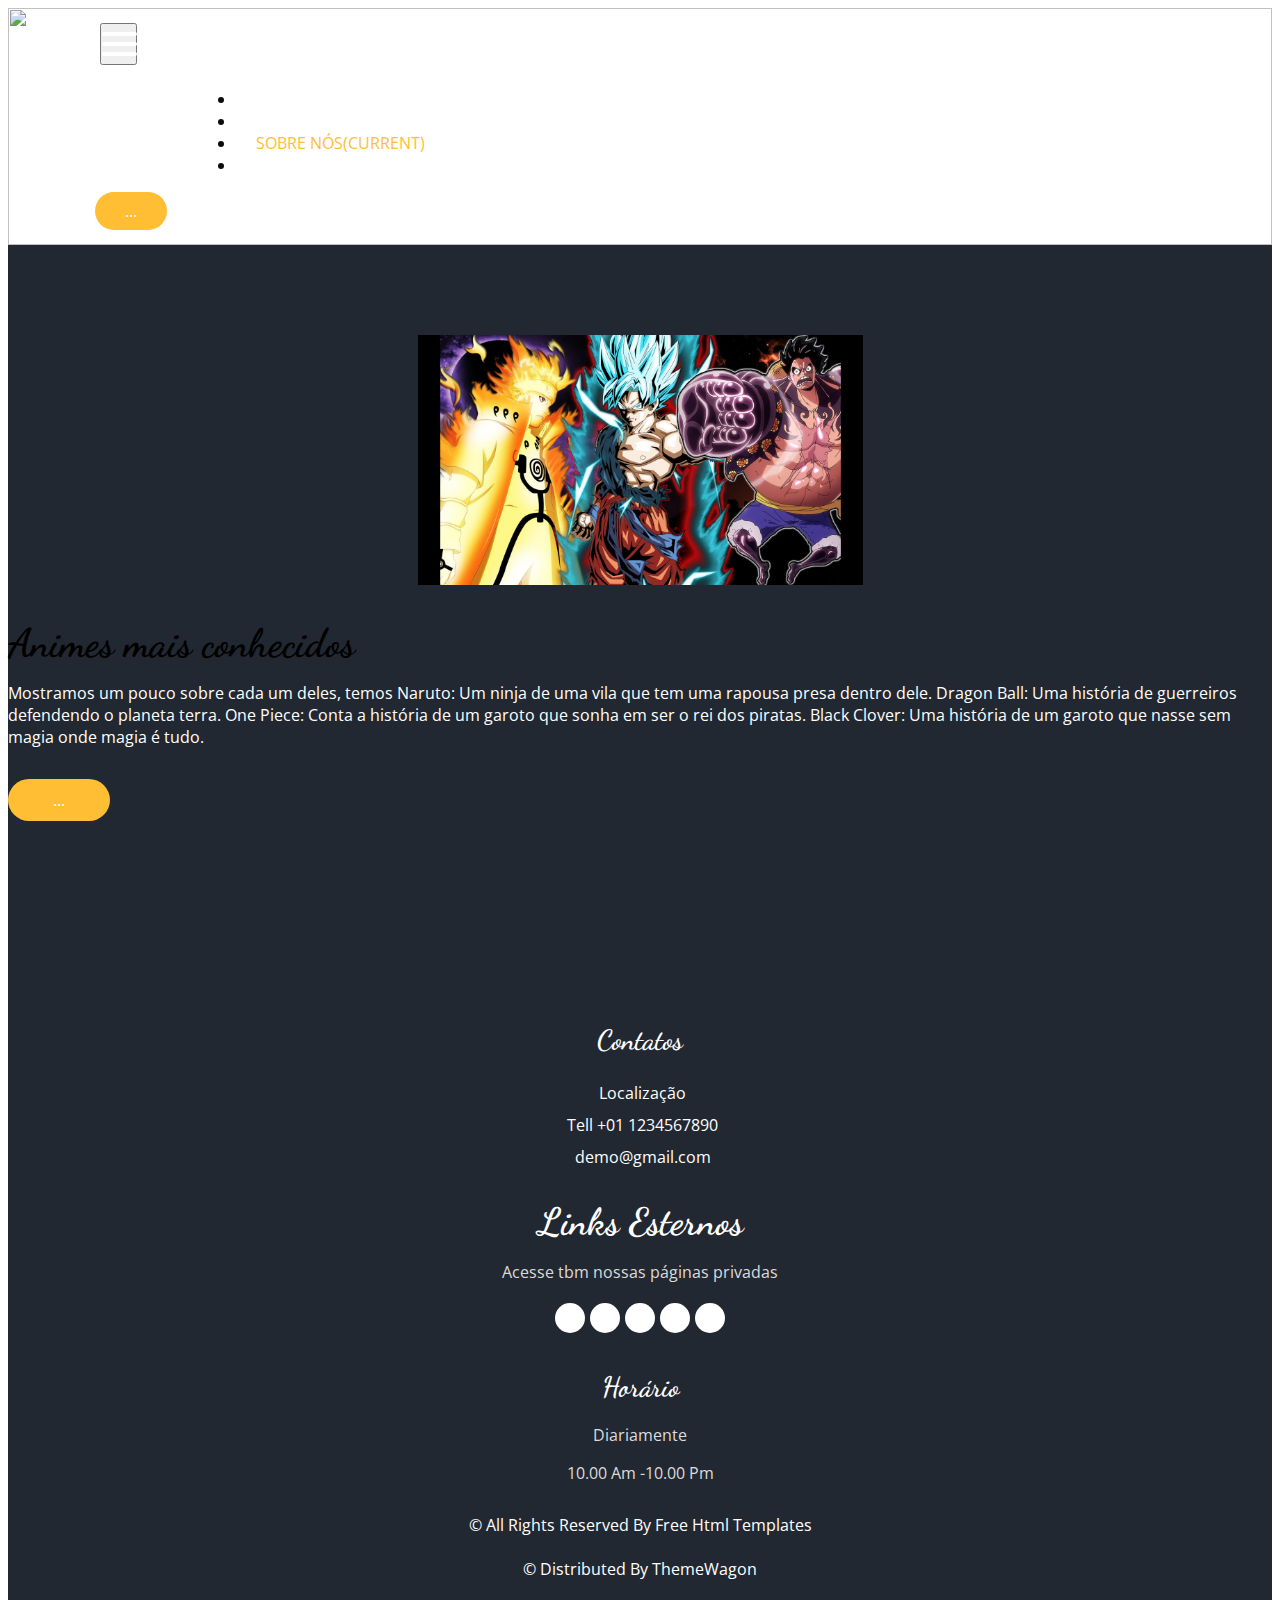
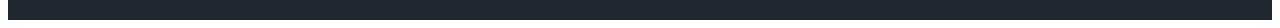
==== feane-1.0.0/about.html @ 7a8d18f7 "add fotos" ====
<!DOCTYPE html>
<html>

<head>
  <!-- Basic -->
  <meta charset="utf-8" />
  <meta http-equiv="X-UA-Compatible" content="IE=edge" />
  <!-- Mobile Metas -->
  <meta name="viewport" content="width=device-width, initial-scale=1, shrink-to-fit=no" />
  <!-- Site Metas -->
  <meta name="keywords" content="" />
  <meta name="description" content="" />
  <meta name="author" content="" />
  <link rel="shortcut icon" href="images/inicial.jpg" type="">

  <title> Animes </title>

  <!-- bootstrap core css -->
  <link rel="stylesheet" type="text/css" href="css/bootstrap.css" />

  <!--owl slider stylesheet -->
  <link rel="stylesheet" type="text/css" href="https://cdnjs.cloudflare.com/ajax/libs/OwlCarousel2/2.3.4/assets/owl.carousel.min.css" />
  <!-- nice select  -->
  <link rel="stylesheet" href="https://cdnjs.cloudflare.com/ajax/libs/jquery-nice-select/1.1.0/css/nice-select.min.css" integrity="sha512-CruCP+TD3yXzlvvijET8wV5WxxEh5H8P4cmz0RFbKK6FlZ2sYl3AEsKlLPHbniXKSrDdFewhbmBK5skbdsASbQ==" crossorigin="anonymous" />
  <!-- font awesome style -->
  <link href="css/font-awesome.min.css" rel="stylesheet" />

  <!-- Custom styles for this template -->
  <link href="css/style.css" rel="stylesheet" />
  <!-- responsive style -->
  <link href="css/responsive.css" rel="stylesheet" />

</head>

<body class="sub_page">

  <div class="hero_area">
    <div class="bg-box">
      <img src="images/hero-bg.jpg" alt="">
    </div>
    <!-- header section strats -->
    <header class="header_section">
      <div class="container">
        <nav class="navbar navbar-expand-lg custom_nav-container ">
          <a class="navbar-brand" href="index.html">
            <span>
              Animes
            </span>
          </a>

          <button class="navbar-toggler" type="button" data-toggle="collapse" data-target="#navbarSupportedContent" aria-controls="navbarSupportedContent" aria-expanded="false" aria-label="Toggle navigation">
            <span class=""> </span>
          </button>

          <div class="collapse navbar-collapse" id="navbarSupportedContent">
            <ul class="navbar-nav  mx-auto ">
              <li class="nav-item ">
                <a class="nav-link" href="index.html">Home </a>
              </li>
              <li class="nav-item">
                <a class="nav-link" href="menu.html">Animes</a>
              </li>
              <li class="nav-item active">
                <a class="nav-link" href="about.html">Sobre Nós<span class="sr-only">(current)</span> </a>
              </li>
              <li class="nav-item">
                <a class="nav-link" href="book.html">Cadastro</a>
              </li>
            </ul>
            <div class="user_option">
              <a href="" class="user_link">
                <i class="fa fa-user" aria-hidden="true"></i>
              </a>
              <a class="cart_link" href="#">
                <svg version="1.1" id="Capa_1" xmlns="http://www.w3.org/2000/svg" xmlns:xlink="http://www.w3.org/1999/xlink" x="0px" y="0px" viewBox="0 0 456.029 456.029" style="enable-background:new 0 0 456.029 456.029;" xml:space="preserve">
                  <g>
                    <g>
                      <path d="M345.6,338.862c-29.184,0-53.248,23.552-53.248,53.248c0,29.184,23.552,53.248,53.248,53.248
                   c29.184,0,53.248-23.552,53.248-53.248C398.336,362.926,374.784,338.862,345.6,338.862z" />
                    </g>
                  </g>
                  <g>
                    <g>
                      <path d="M439.296,84.91c-1.024,0-2.56-0.512-4.096-0.512H112.64l-5.12-34.304C104.448,27.566,84.992,10.67,61.952,10.67H20.48
                   C9.216,10.67,0,19.886,0,31.15c0,11.264,9.216,20.48,20.48,20.48h41.472c2.56,0,4.608,2.048,5.12,4.608l31.744,216.064
                   c4.096,27.136,27.648,47.616,55.296,47.616h212.992c26.624,0,49.664-18.944,55.296-45.056l33.28-166.4
                   C457.728,97.71,450.56,86.958,439.296,84.91z" />
                    </g>
                  </g>
                  <g>
                    <g>
                      <path d="M215.04,389.55c-1.024-28.16-24.576-50.688-52.736-50.688c-29.696,1.536-52.224,26.112-51.2,55.296
                   c1.024,28.16,24.064,50.688,52.224,50.688h1.024C193.536,443.31,216.576,418.734,215.04,389.55z" />
                    </g>
                  </g>
                  <g>
                  </g>
                  <g>
                  </g>
                  <g>
                  </g>
                  <g>
                  </g>
                  <g>
                  </g>
                  <g>
                  </g>
                  <g>
                  </g>
                  <g>
                  </g>
                  <g>
                  </g>
                  <g>
                  </g>
                  <g>
                  </g>
                  <g>
                  </g>
                  <g>
                  </g>
                  <g>
                  </g>
                  <g>
                  </g>
                </svg>
              </a>
              <form class="form-inline">
                <button class="btn  my-2 my-sm-0 nav_search-btn" type="submit">
                  <i class="fa fa-search" aria-hidden="true"></i>
                </button>
              </form>
              <a href="" class="order_online">
                ...
              </a>
            </div>
          </div>
        </nav>
      </div>
    </header>
    <!-- end header section -->
  </div>

  <!-- about section -->

  <section class="about_section layout_padding">
    <div class="container  ">

      <div class="row">
        <div class="col-md-6 ">
          <div class="img-box">
            <img src="images/inicial.jpg" alt="">
          </div>
        </div>
        <div class="col-md-6">
          <div class="detail-box">
            <div class="heading_container">
              <h2>
                Animes mais conhecidos 
              </h2>
            </div>
            <p>
              Mostramos um pouco sobre cada um deles, temos Naruto: Um ninja de uma vila que tem uma rapousa presa dentro dele.
              Dragon Ball: Uma história de guerreiros defendendo o planeta terra.
              One Piece: Conta a história de um garoto que sonha em ser o rei dos piratas.
              Black Clover: Uma história de um garoto que nasse sem magia onde magia é tudo.
            </p>
            <a href="">
              ...
            </a>
          </div>
        </div>
      </div>
    </div>
  </section>

  <!-- end about section -->

  <!-- footer section -->
  <footer class="footer_section">
    <div class="container">
      <div class="row">
        <div class="col-md-4 footer-col">
          <div class="footer_contact">
            <h4>
              Contatos
            </h4>
            <div class="contact_link_box">
              <a href="">
                <i class="fa fa-map-marker" aria-hidden="true"></i>
                <span>
                  Localização
                </span>
              </a>
              <a href="">
                <i class="fa fa-phone" aria-hidden="true"></i>
                <span>
                  Tell +01 1234567890
                </span>
              </a>
              <a href="">
                <i class="fa fa-envelope" aria-hidden="true"></i>
                <span>
                  demo@gmail.com
                </span>
              </a>
            </div>
          </div>
        </div>
        <div class="col-md-4 footer-col">
          <div class="footer_detail">
            <a href="" class="footer-logo">
              Links Esternos
            </a>
            <p>
              Acesse tbm nossas páginas privadas 
            </p>
            <div class="footer_social">
              <a href="">
                <i class="fa fa-facebook" aria-hidden="true"></i>
              </a>
              <a href="">
                <i class="fa fa-twitter" aria-hidden="true"></i>
              </a>
              <a href="">
                <i class="fa fa-linkedin" aria-hidden="true"></i>
              </a>
              <a href="">
                <i class="fa fa-instagram" aria-hidden="true"></i>
              </a>
              <a href="">
                <i class="fa fa-pinterest" aria-hidden="true"></i>
              </a>
            </div>
          </div>
        </div>
        <div class="col-md-4 footer-col">
          <h4>
            Horário
          </h4>
          <p>
            Diariamente
          </p>
          <p>
            10.00 Am -10.00 Pm
          </p>
        </div>
      </div>
      <div class="footer-info">
        <p>
          &copy; <span id="displayYear"></span> All Rights Reserved By
          <a href="https://html.design/">Free Html Templates</a><br><br>
          &copy; <span id="displayYear"></span> Distributed By
          <a href="https://themewagon.com/" target="_blank">ThemeWagon</a>
        </p>
      </div>
    </div>
  </footer>
  <!-- footer section -->

  <!-- jQery -->
  <script src="js/jquery-3.4.1.min.js"></script>
  <!-- popper js -->
  <script src="https://cdn.jsdelivr.net/npm/popper.js@1.16.0/dist/umd/popper.min.js" integrity="sha384-Q6E9RHvbIyZFJoft+2mJbHaEWldlvI9IOYy5n3zV9zzTtmI3UksdQRVvoxMfooAo" crossorigin="anonymous">
  </script>
  <!-- bootstrap js -->
  <script src="js/bootstrap.js"></script>
  <!-- owl slider -->
  <script src="https://cdnjs.cloudflare.com/ajax/libs/OwlCarousel2/2.3.4/owl.carousel.min.js">
  </script>
  <!-- isotope js -->
  <script src="https://unpkg.com/isotope-layout@3.0.4/dist/isotope.pkgd.min.js"></script>
  <!-- nice select -->
  <script src="https://cdnjs.cloudflare.com/ajax/libs/jquery-nice-select/1.1.0/js/jquery.nice-select.min.js"></script>
  <!-- custom js -->
  <script src="js/custom.js"></script>
  <!-- Google Map -->
  <script src="https://maps.googleapis.com/maps/api/js?key=AIzaSyCh39n5U-4IoWpsVGUHWdqB6puEkhRLdmI&callback=myMap">
  </script>
  <!-- End Google Map -->

</body>

</html>
---- feane-1.0.0/css/style.css ----
@import url("https://fonts.googleapis.com/css2?family=Dancing+Script:wght@400;500;600;700&family=Open+Sans:wght@400;600;700&display=swap");
body {
  font-family: "Open Sans", sans-serif;
  color: #0c0c0c;
  background-color: #ffffff;
  overflow-x: hidden;
}

.layout_padding {
  padding: 90px 0;
}

.layout_padding2 {
  padding: 75px 0;
}

.layout_padding2-top {
  padding-top: 75px;
}

.layout_padding2-bottom {
  padding-bottom: 75px;
}

.layout_padding-top {
  padding-top: 90px;
}

.layout_padding-bottom {
  padding-bottom: 90px;
}

h1,
h2 {
  font-family: 'Dancing Script', cursive;
  color: #000000;
}

.heading_container {
  display: -webkit-box;
  display: -ms-flexbox;
  display: flex;
  -webkit-box-orient: vertical;
  -webkit-box-direction: normal;
      -ms-flex-direction: column;
          flex-direction: column;
  -webkit-box-align: start;
      -ms-flex-align: start;
          align-items: flex-start;
}

.heading_container h2 {
  position: relative;
  margin-bottom: 0;
  font-size: 2.5rem;
  font-weight: bold;
}

.heading_container h2 span {
  color: #ffbe33;
}

.heading_container p {
  margin-top: 10px;
  margin-bottom: 0;
}

.heading_container.heading_center {
  -webkit-box-align: center;
      -ms-flex-align: center;
          align-items: center;
  text-align: center;
}

a,
a:hover,
a:focus {
  text-decoration: none;
}

a:hover,
a:focus {
  color: initial;
}

.btn,
.btn:focus {
  outline: none !important;
  -webkit-box-shadow: none;
          box-shadow: none;
}

/*header section*/
.hero_area {
  position: relative;
  min-height: 100vh;
  display: -webkit-box;
  display: -ms-flexbox;
  display: flex;
  -webkit-box-orient: vertical;
  -webkit-box-direction: normal;
      -ms-flex-direction: column;
          flex-direction: column;
}

.bg-box {
  position: absolute;
  top: 0;
  left: 0;
  width: 100%;
  height: 100%;
}

.bg-box img {
  width: 100%;
  height: 100%;
  -o-object-fit: cover;
     object-fit: cover;
}

.sub_page .hero_area {
  min-height: auto;
}

.sub_page .hero_area .bg-box {
  position: absolute;
  top: 0;
  left: 0;
  width: 100%;
  height: 100%;
}

.sub_page .hero_area .bg-box img {
  width: 100%;
  height: 100%;
  -o-object-fit: cover;
     object-fit: cover;
  -o-object-position: right top;
     object-position: right top;
}

.header_section {
  padding: 15px 0;
}

.header_section .container-fluid {
  padding-right: 25px;
  padding-left: 25px;
}

.navbar-brand {
  font-family: 'Dancing Script', cursive;
}

.navbar-brand span {
  font-weight: bold;
  font-size: 32px;
  color: #ffffff;
}

.custom_nav-container {
  padding: 0;
}

.custom_nav-container .navbar-nav {
  padding-left: 18%;
}

.custom_nav-container .navbar-nav .nav-item .nav-link {
  padding: 5px 20px;
  color: #ffffff;
  text-align: center;
  text-transform: uppercase;
  border-radius: 5px;
  -webkit-transition: all 0.3s;
  transition: all 0.3s;
}

.custom_nav-container .navbar-nav .nav-item:hover .nav-link, .custom_nav-container .navbar-nav .nav-item.active .nav-link {
  color: #ffbe33;
}

.custom_nav-container .nav_search-btn {
  width: auto;
  height: auto;
  padding: 0;
  border: none;
  color: #ffffff;
  margin: 0 10px;
}

.custom_nav-container .nav_search-btn:hover {
  color: #ffbe33;
}

.user_option {
  display: -webkit-box;
  display: -ms-flexbox;
  display: flex;
  -webkit-box-align: center;
      -ms-flex-align: center;
          align-items: center;
}

.user_option a {
  margin: 0 10px;
}

.user_option .user_link {
  color: #ffffff;
}

.user_option .user_link:hover {
  color: #ffbe33;
}

.user_option .cart_link {
  display: -webkit-box;
  display: -ms-flexbox;
  display: flex;
  -webkit-box-pack: center;
      -ms-flex-pack: center;
          justify-content: center;
  -webkit-box-align: center;
      -ms-flex-align: center;
          align-items: center;
}

.user_option .cart_link svg {
  width: 17px;
  height: auto;
  fill: #ffffff;
  margin-bottom: 2px;
}

.user_option .cart_link:hover svg {
  fill: #ffbe33;
}

.user_option .order_online {
  display: inline-block;
  padding: 8px 30px;
  background-color: #ffbe33;
  color: #ffffff;
  border-radius: 45px;
  -webkit-transition: all 0.3s;
  transition: all 0.3s;
  border: none;
}

.user_option .order_online:hover {
  background-color: #e69c00;
}

.custom_nav-container .navbar-toggler {
  outline: none;
}

.custom_nav-container .navbar-toggler {
  padding: 0;
  width: 37px;
  height: 42px;
  -webkit-transition: all 0.3s;
  transition: all 0.3s;
}

.custom_nav-container .navbar-toggler span {
  display: block;
  width: 35px;
  height: 4px;
  background-color: #ffffff;
  margin: 7px 0;
  -webkit-transition: all 0.3s;
  transition: all 0.3s;
  position: relative;
  border-radius: 5px;
  transition: all 0.3s;
}

.custom_nav-container .navbar-toggler span::before, .custom_nav-container .navbar-toggler span::after {
  content: "";
  position: absolute;
  left: 0;
  height: 100%;
  width: 100%;
  background-color: #ffffff;
  top: -10px;
  border-radius: 5px;
  -webkit-transition: all 0.3s;
  transition: all 0.3s;
}

.custom_nav-container .navbar-toggler span::after {
  top: 10px;
}

.custom_nav-container .navbar-toggler[aria-expanded="true"] {
  -webkit-transform: rotate(360deg);
          transform: rotate(360deg);
}

.custom_nav-container .navbar-toggler[aria-expanded="true"] span {
  -webkit-transform: rotate(45deg);
          transform: rotate(45deg);
}

.custom_nav-container .navbar-toggler[aria-expanded="true"] span::before, .custom_nav-container .navbar-toggler[aria-expanded="true"] span::after {
  -webkit-transform: rotate(90deg);
          transform: rotate(90deg);
  top: 0;
}

/*end header section*/
/* slider section */
.slider_section {
  -webkit-box-flex: 1;
      -ms-flex: 1;
          flex: 1;
  display: -webkit-box;
  display: -ms-flexbox;
  display: flex;
  -webkit-box-align: center;
      -ms-flex-align: center;
          align-items: center;
  position: relative;
  padding: 45px 0 75px 0;
}

.slider_section .row {
  -webkit-box-align: center;
      -ms-flex-align: center;
          align-items: center;
}

.slider_section #customCarousel1 {
  width: 100%;
  position: unset;
}

.slider_section .detail-box {
  color: #ffffff;
  margin-bottom: 145px;
}

.slider_section .detail-box h1 {
  font-size: 3.5rem;
  font-weight: bold;
  margin-bottom: 15px;
}

.slider_section .detail-box p {
  font-size: 14px;
}

.slider_section .detail-box a {
  display: inline-block;
  padding: 10px 45px;
  background-color: #ffbe33;
  color: #ffffff;
  border-radius: 45px;
  -webkit-transition: all 0.3s;
  transition: all 0.3s;
  border: none;
  margin-top: 10px;
}

.slider_section .detail-box a:hover {
  background-color: #e69c00;
}

.slider_section .img-box img {
  width: 100%;
}

.slider_section .carousel-indicators {
  position: unset;
  margin: 0;
  -webkit-box-pack: start;
      -ms-flex-pack: start;
          justify-content: flex-start;
  -webkit-box-align: center;
      -ms-flex-align: center;
          align-items: center;
}

.slider_section .carousel-indicators li {
  background-color: #ffffff;
  width: 12px;
  height: 12px;
  border-radius: 100%;
  opacity: 1;
}

.slider_section .carousel-indicators li.active {
  width: 20px;
  height: 20px;
  background-color: #ffbe33;
}

.offer_section {
  position: relative;
  padding-top: 45px;
}

.offer_section .box {
  display: -webkit-box;
  display: -ms-flexbox;
  display: flex;
  -webkit-box-align: center;
      -ms-flex-align: center;
          align-items: center;
  margin-top: 45px;
  border-radius: 5px;
  padding: 20px 15px;
  background-color: #222831;
  color: #ffffff;
}

.offer_section .box .img-box {
  width: 175px;
  min-width: 175px;
  height: 175px;
  margin-right: 15px;
  position: relative;
  -webkit-transition: all 0.1 0.5s;
  transition: all 0.1 0.5s;
  border-radius: 100%;
  border: 5px solid #ffbe33;
  overflow: hidden;
}

.offer_section .box .img-box img {
  width: 100%;
  -webkit-transition: all .2s;
  transition: all .2s;
}

.offer_section .box .detail-box h5 {
  font-family: 'Dancing Script', cursive;
  font-size: 24px;
  margin: 0;
}

.offer_section .box .detail-box h6 {
  font-family: 'Dancing Script', cursive;
  margin: 10px 0;
}

.offer_section .box .detail-box h6 span {
  font-size: 2.5rem;
  font-weight: bold;
}

.offer_section .box .detail-box a {
  display: inline-block;
  padding: 10px 30px;
  background-color: #ffbe33;
  color: #ffffff;
  border-radius: 45px;
  -webkit-transition: all 0.3s;
  transition: all 0.3s;
  border: none;
}

.offer_section .box .detail-box a:hover {
  background-color: #e69c00;
}

.offer_section .box .detail-box a svg {
  width: 20px;
  height: auto;
  margin-left: 5px;
  fill: #ffffff;
}

.offer_section .box:hover .img-box img {
  -webkit-transform: scale(1.1);
          transform: scale(1.1);
}

.food_section .filters_menu {
  padding: 0;
  display: -webkit-box;
  display: -ms-flexbox;
  display: flex;
  -ms-flex-wrap: wrap;
      flex-wrap: wrap;
  -webkit-box-pack: center;
      -ms-flex-pack: center;
          justify-content: center;
  list-style-type: none;
  margin: 45px 0 20px 0;
}

.food_section .filters_menu li {
  padding: 7px 25px;
  cursor: pointer;
  border-radius: 25px;
}

.food_section .filters_menu li.active {
  background-color: #222831;
  color: #ffffff;
}

.food_section .box {
  position: relative;
  margin-top: 25px;
  background-color: #ffffff;
  border-radius: 10px;
  color: #ffffff;
  border-radius: 15px;
  overflow: hidden;
  background: linear-gradient(to bottom, #f1f2f3 25px, #222831 25px);
}

.food_section .box .img-box {
  background: #f1f2f3;
  display: -webkit-box;
  display: -ms-flexbox;
  display: flex;
  -webkit-box-pack: center;
      -ms-flex-pack: center;
          justify-content: center;
  -webkit-box-align: center;
      -ms-flex-align: center;
          align-items: center;
  height: 215px;
  border-radius: 0 0 0 45px;
  margin: -1px;
  padding: 25px;
}

.food_section .box .img-box img {
  max-width: 100%;
  max-height: 145px;
  -webkit-transition: all .2s;
  transition: all .2s;
}

.food_section .box .detail-box {
  padding: 25px;
}

.food_section .box .detail-box h5 {
  font-weight: 600;
}

.food_section .box .detail-box p {
  font-size: 15px;
}

.food_section .box .detail-box h6 {
  margin-top: 10px;
}

.food_section .box .options {
  display: -webkit-box;
  display: -ms-flexbox;
  display: flex;
  -webkit-box-pack: justify;
      -ms-flex-pack: justify;
          justify-content: space-between;
}

.food_section .box .options a {
  width: 40px;
  height: 40px;
  border-radius: 100%;
  background: #ffbe33;
  display: -webkit-box;
  display: -ms-flexbox;
  display: flex;
  -webkit-box-pack: center;
      -ms-flex-pack: center;
          justify-content: center;
  -webkit-box-align: center;
      -ms-flex-align: center;
          align-items: center;
}

.food_section .box .options a svg {
  width: 18px;
  height: auto;
  fill: #ffffff;
}

.food_section .box:hover .img-box img {
  -webkit-transform: scale(1.1);
          transform: scale(1.1);
}

.food_section .btn-box {
  display: -webkit-box;
  display: -ms-flexbox;
  display: flex;
  -webkit-box-pack: center;
      -ms-flex-pack: center;
          justify-content: center;
  margin-top: 45px;
}

.food_section .btn-box a {
  display: inline-block;
  padding: 10px 55px;
  background-color: #ffbe33;
  color: #ffffff;
  border-radius: 45px;
  -webkit-transition: all 0.3s;
  transition: all 0.3s;
  border: none;
}

.food_section .btn-box a:hover {
  background-color: #e69c00;
}

.about_section {
  background: #222831;
  color: #ffffff;
}

.about_section .row {
  -webkit-box-align: center;
      -ms-flex-align: center;
          align-items: center;
}

.about_section .img-box {
  position: relative;
  display: -webkit-box;
  display: -ms-flexbox;
  display: flex;
  -webkit-box-pack: center;
      -ms-flex-pack: center;
          justify-content: center;
}

.about_section .img-box img {
  width: 100%;
  max-width: 445px;
  position: relative;
  z-index: 2;
}

.about_section .detail-box p {
  margin-top: 15px;
}

.about_section .detail-box a {
  display: inline-block;
  padding: 10px 45px;
  background-color: #ffbe33;
  color: #ffffff;
  border-radius: 45px;
  -webkit-transition: all 0.3s;
  transition: all 0.3s;
  border: none;
  margin-top: 15px;
}

.about_section .detail-box a:hover {
  background-color: #e69c00;
}

.book_section {
  position: relative;
}

.book_section .heading_container {
  margin-bottom: 25px;
}

.book_section .form_container .form-control {
  width: 100%;
  border: none;
  height: 50px;
  margin-bottom: 25px;
  padding-left: 25px;
  border: 1px solid #999;
  outline: none;
  color: #000000;
  border-radius: 5px;
  outline: none;
  -webkit-box-shadow: none;
          box-shadow: none;
}

.book_section .form_container .form-control::-webkit-input-placeholder {
  color: #222222;
}

.book_section .form_container .form-control:-ms-input-placeholder {
  color: #222222;
}

.book_section .form_container .form-control::-ms-input-placeholder {
  color: #222222;
}

.book_section .form_container .form-control::placeholder {
  color: #222222;
}

.book_section .form_container .nice-select .current {
  font-size: 16px;
}

.book_section .form_container button {
  margin-top: 15px;
  border: none;
  text-transform: uppercase;
  display: inline-block;
  padding: 10px 55px;
  background-color: #ffbe33;
  color: #ffffff;
  border-radius: 45px;
  -webkit-transition: all 0.3s;
  transition: all 0.3s;
  border: none;
}

.book_section .form_container button:hover {
  background-color: #e69c00;
}

.book_section .map_container {
  width: 100%;
  height: 345px;
  border-radius: 10px;
  overflow: hidden;
}

.book_section .map_container #googleMap {
  height: 100%;
  min-height: 100%;
  width: 100%;
}

/* client section start */
.client_section .heading_container {
  margin-bottom: 30px;
}

.client_section .box {
  display: -webkit-box;
  display: -ms-flexbox;
  display: flex;
  -webkit-box-orient: vertical;
  -webkit-box-direction: normal;
      -ms-flex-direction: column;
          flex-direction: column;
  margin: 15px;
}

.client_section .box .img-box {
  position: relative;
  display: -webkit-box;
  display: -ms-flexbox;
  display: flex;
  -webkit-box-pack: center;
      -ms-flex-pack: center;
          justify-content: center;
  -webkit-box-align: center;
      -ms-flex-align: center;
          align-items: center;
  width: 115px;
  position: relative;
  margin-top: 30px;
}

.client_section .box .img-box img {
  border-radius: 100%;
  border: 5px solid #ffbe33;
  position: relative;
}

.client_section .box .img-box::before {
  content: "";
  position: absolute;
  left: 50%;
  top: 0;
  width: 20px;
  height: 20px;
  background-color: #ffbe33;
  -webkit-transform: rotate(45deg) translateX(-50%);
          transform: rotate(45deg) translateX(-50%);
}

.client_section .box .detail-box {
  background-color: #222831;
  color: #ffffff;
  padding: 25px 25px 15px 25px;
  border-radius: 5px;
}

.client_section .box .detail-box h6 {
  font-weight: 600;
  font-size: 18px;
  margin: 15px 0 5px 0;
}

.client_section .box .detail-box p {
  margin-bottom: 0;
  font-size: 15px;
  margin-bottom: 10px;
}

.client_section .owl-carousel .owl-nav {
  display: -webkit-box;
  display: -ms-flexbox;
  display: flex;
  -webkit-box-pack: center;
      -ms-flex-pack: center;
          justify-content: center;
  margin-top: 45px;
  padding: 0 15px;
}

.client_section .owl-carousel .owl-nav .owl-prev,
.client_section .owl-carousel .owl-nav .owl-next {
  width: 45px;
  height: 45px;
  background-color: #ffbe33;
  color: #ffffff;
  outline: none;
  bottom: 0px;
  font-size: 24px;
  margin: 0 5px;
  border-radius: 100%;
}

/* client section end */
.contact_section .heading_container {
  margin-bottom: 45px;
}

.contact_section .form_container .form-group {
  margin-bottom: 25px;
}

.contact_section .form_container input {
  width: 100%;
  border: none;
  height: 50px;
  padding-left: 25px;
  background-color: transparent;
  border: 1px solid #ccc;
  outline: none;
  color: #000000;
  border-radius: 5px;
}

.contact_section .form_container input::-webkit-input-placeholder {
  color: #222222;
}

.contact_section .form_container input:-ms-input-placeholder {
  color: #222222;
}

.contact_section .form_container input::-ms-input-placeholder {
  color: #222222;
}

.contact_section .form_container input::placeholder {
  color: #222222;
}

.contact_section .form_container input.message-box {
  height: 120px;
  border-radius: 5px;
}

.contact_section .form_container .btn-box {
  display: -webkit-box;
  display: -ms-flexbox;
  display: flex;
  -webkit-box-pack: center;
      -ms-flex-pack: center;
          justify-content: center;
}

.contact_section .form_container button {
  margin-top: 10px;
  border: none;
  text-transform: uppercase;
  display: inline-block;
  padding: 10px 55px;
  background-color: #ffbe33;
  color: #ffffff;
  border-radius: 0px;
  -webkit-transition: all 0.3s;
  transition: all 0.3s;
  border: none;
}

.contact_section .form_container button:hover {
  background-color: #e69c00;
}

/* footer section*/
.footer_section {
  background-color: #222831;
  color: #ffffff;
  padding: 75px 0 40px 0;
  text-align: center;
}

.footer_section h4 {
  font-size: 28px;
}

.footer_section h4,
.footer_section .footer-logo {
  font-weight: 600;
  margin-bottom: 20px;
  font-family: 'Dancing Script', cursive;
}

.footer_section p {
  color: #dbdbdb;
}

.footer_section .footer-col {
  margin-bottom: 30px;
}

.footer_section .footer_contact .contact_link_box {
  display: -webkit-box;
  display: -ms-flexbox;
  display: flex;
  -webkit-box-orient: vertical;
  -webkit-box-direction: normal;
      -ms-flex-direction: column;
          flex-direction: column;
}

.footer_section .footer_contact .contact_link_box a {
  margin: 5px 0;
  color: #ffffff;
}

.footer_section .footer_contact .contact_link_box a i {
  margin-right: 5px;
}

.footer_section .footer_contact .contact_link_box a:hover {
  color: #ffbe33;
}

.footer_section .footer-logo {
  display: block;
  font-weight: bold;
  font-size: 38px;
  line-height: 1;
  color: #ffffff;
}

.footer_section .footer_social {
  display: -webkit-box;
  display: -ms-flexbox;
  display: flex;
  -webkit-box-pack: center;
      -ms-flex-pack: center;
          justify-content: center;
  margin-top: 20px;
  margin-bottom: 10px;
}

.footer_section .footer_social a {
  display: -webkit-box;
  display: -ms-flexbox;
  display: flex;
  -webkit-box-pack: center;
      -ms-flex-pack: center;
          justify-content: center;
  -webkit-box-align: center;
      -ms-flex-align: center;
          align-items: center;
  color: #222831;
  width: 30px;
  height: 30px;
  border-radius: 100%;
  background-color: #ffffff;
  border-radius: 100%;
  margin: 0 2.5px;
  font-size: 18px;
}

.footer_section .footer_social a:hover {
  color: #ffbe33;
}

.footer_section .footer-info {
  text-align: center;
  margin-top: 25px;
}

.footer_section .footer-info p {
  color: #ffffff;
  margin: 0;
}

.footer_section .footer-info p a {
  color: inherit;
}
/*# sourceMappingURL=style.css.map */
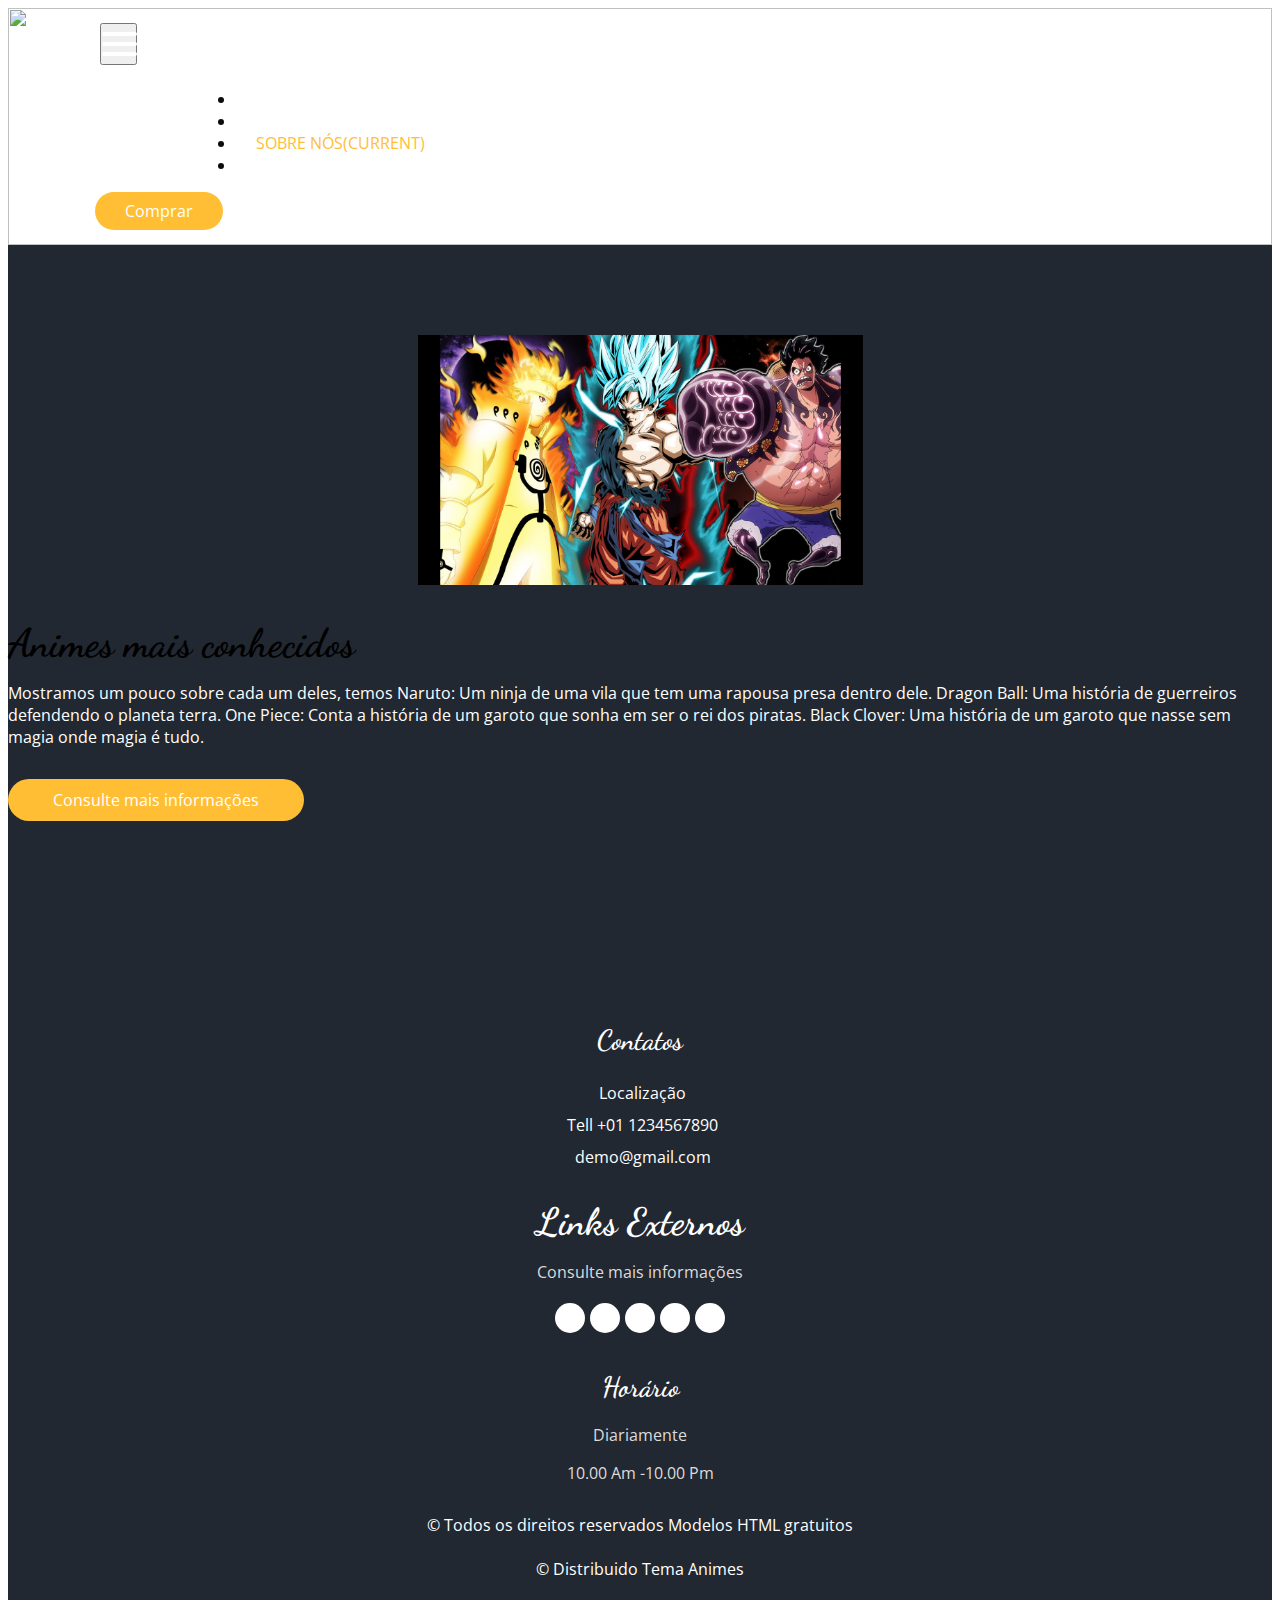
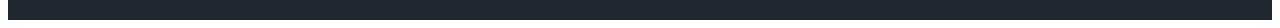
==== commit 290f9c3b: "término" ====
--- a/feane-1.0.0/about.html
+++ b/feane-1.0.0/about.html
@@ -55,7 +55,7 @@
           <div class="collapse navbar-collapse" id="navbarSupportedContent">
             <ul class="navbar-nav  mx-auto ">
               <li class="nav-item ">
-                <a class="nav-link" href="index.html">Home </a>
+                <a class="nav-link" href="index.html">Início</a>
               </li>
               <li class="nav-item">
                 <a class="nav-link" href="menu.html">Animes</a>
@@ -130,8 +130,8 @@
                   <i class="fa fa-search" aria-hidden="true"></i>
                 </button>
               </form>
-              <a href="" class="order_online">
-                ...
+              <a href="https://www.youtube.com/watch?v=eMFvBmZ79eQ" class="order_online">
+                Comprar
               </a>
             </div>
           </div>
@@ -165,8 +165,8 @@
               One Piece: Conta a história de um garoto que sonha em ser o rei dos piratas.
               Black Clover: Uma história de um garoto que nasse sem magia onde magia é tudo.
             </p>
-            <a href="">
-              ...
+            <a href="https://www.tecmundo.com.br/minha-serie/266256-25-melhores-animes-os-tempos.htm">
+              Consulte mais informações
             </a>
           </div>
         </div>
@@ -186,19 +186,19 @@
               Contatos
             </h4>
             <div class="contact_link_box">
-              <a href="">
+              <a href="https://www.google.com.br/maps/@-7.8695887,-35.4480712,15z?entry=ttu">
                 <i class="fa fa-map-marker" aria-hidden="true"></i>
                 <span>
                   Localização
                 </span>
               </a>
-              <a href="">
+              <a href="https://www.escolatecnicalimoeiro.com.br/fale-conosco-before-import/">
                 <i class="fa fa-phone" aria-hidden="true"></i>
                 <span>
                   Tell +01 1234567890
                 </span>
               </a>
-              <a href="">
+              <a href="https://www.google.com/intl/pt-BR/account/about/">
                 <i class="fa fa-envelope" aria-hidden="true"></i>
                 <span>
                   demo@gmail.com
@@ -210,25 +210,25 @@
         <div class="col-md-4 footer-col">
           <div class="footer_detail">
             <a href="" class="footer-logo">
-              Links Esternos
+              Links Externos
             </a>
             <p>
-              Acesse tbm nossas páginas privadas 
+              Consulte mais informações
             </p>
             <div class="footer_social">
-              <a href="">
+              <a href="https://www.facebook.com/MelhorDosAnimes/?locale=pt_BR">
                 <i class="fa fa-facebook" aria-hidden="true"></i>
               </a>
-              <a href="">
+              <a href="https://twitter.com/_ANIMEse">
                 <i class="fa fa-twitter" aria-hidden="true"></i>
               </a>
-              <a href="">
+              <a href="https://br.linkedin.com/pub/dir/+/Anime">
                 <i class="fa fa-linkedin" aria-hidden="true"></i>
               </a>
-              <a href="">
+              <a href="https://www.instagram.com/melhordosanimes/">
                 <i class="fa fa-instagram" aria-hidden="true"></i>
               </a>
-              <a href="">
+              <a href="https://br.pinterest.com/DvyzMemes/fotos-animes/">
                 <i class="fa fa-pinterest" aria-hidden="true"></i>
               </a>
             </div>
@@ -248,10 +248,10 @@
       </div>
       <div class="footer-info">
         <p>
-          &copy; <span id="displayYear"></span> All Rights Reserved By
-          <a href="https://html.design/">Free Html Templates</a><br><br>
-          &copy; <span id="displayYear"></span> Distributed By
-          <a href="https://themewagon.com/" target="_blank">ThemeWagon</a>
+          &copy; <span id="displayYear"></span> Todos os direitos reservados
+          <a href="https://html.design/">Modelos HTML gratuitos</a><br><br>
+          &copy; <span id="displayYear"></span> Distribuido
+          <a href="https://themewagon.com/" target="_blank">Tema Animes</a>
         </p>
       </div>
     </div>
